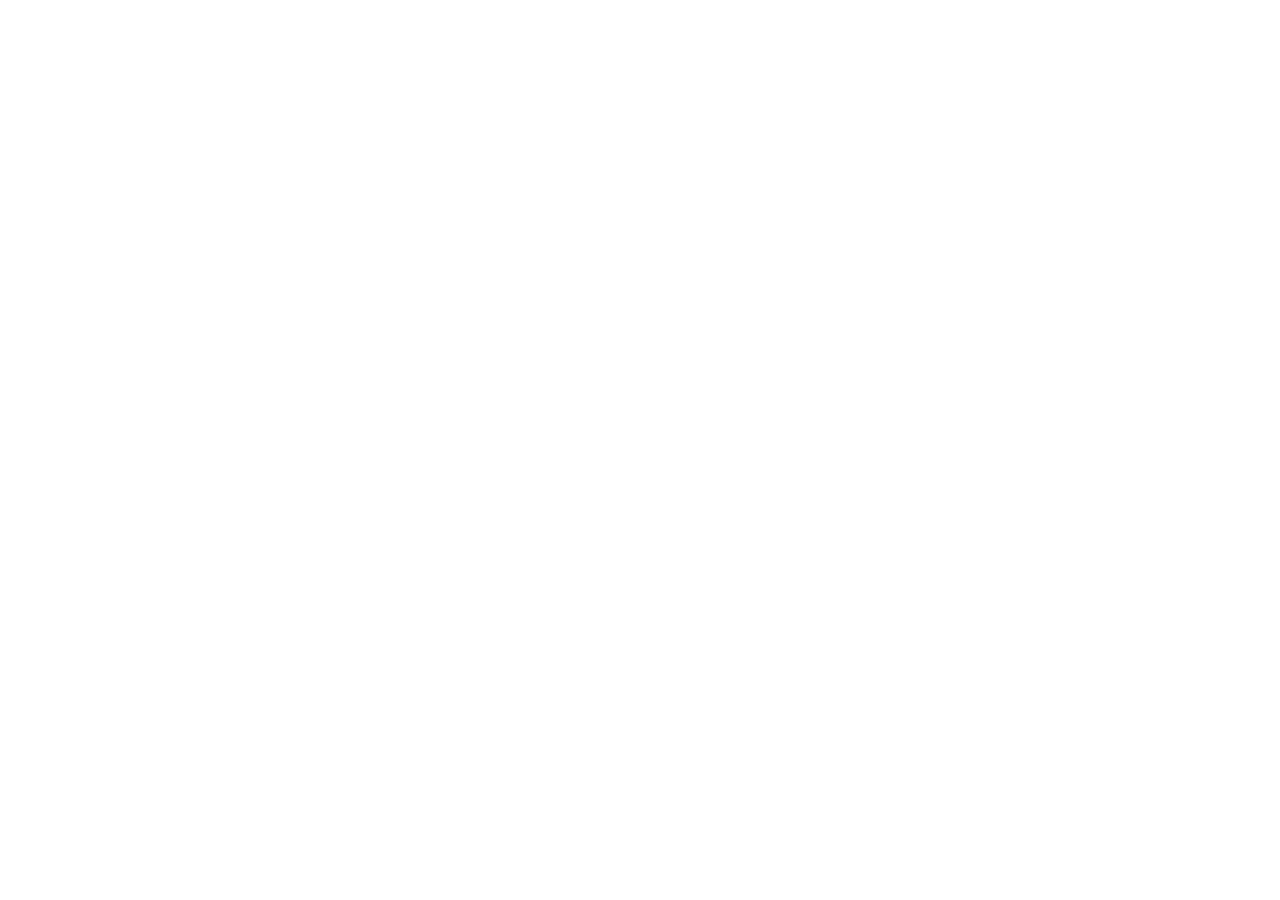
==== index.html @ ba9cb78a "Removed conflict.txt, updated pause menu to not include difficulty setting. Merged dev environment t" ====
<!DOCTYPE html>
<html lang="en">
  <head>
    <meta charset="utf-8" />
    <meta name="viewport" content="width=device-width, initial-scale=1.0">

    <title>Sketch</title>

    <link rel="stylesheet" type="text/css" href="style.css">

    <script src="libraries/p5.min.js"></script>
    <script src="libraries/p5.sound.min.js"></script>
  </head>

  <body>
    <script src="gamepad.js"></script>
    <script src="main.js"></script>
    <script src="projectile.js"></script>
    <script src="menu.js"></script>
    <script src="rockLevel.js"></script>
    <script src="player.js"></script>
    <script src="edmLevel.js"></script>
    <script src="sprite.js"></script>
    <script src="enemy.js"></script>
    <script src="boss.js"></script>
  </body>
</html>
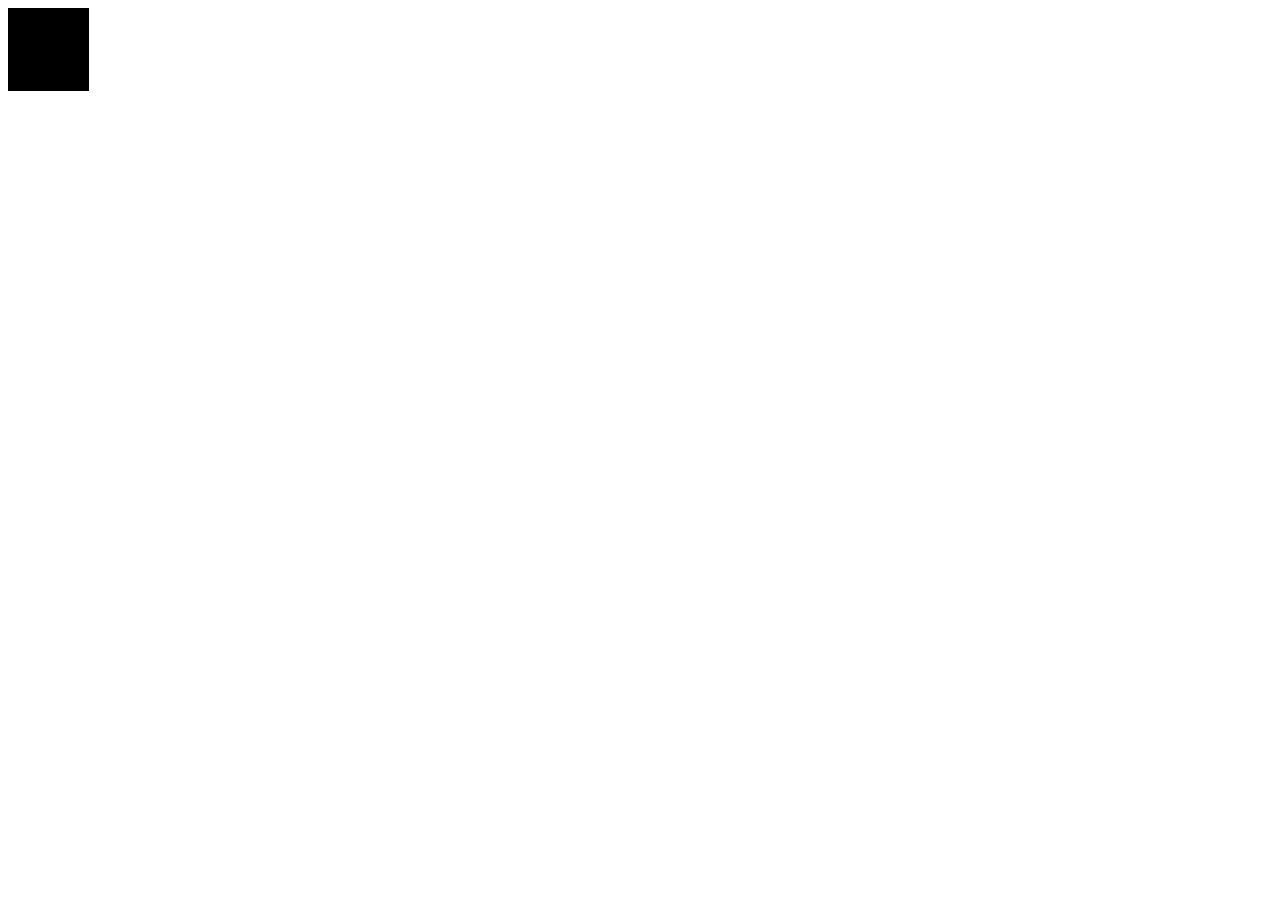
==== commit ba98dd3d: "Moved dev to production" ====
--- a/index.html
+++ b/index.html
@@ -13,6 +13,9 @@
   </head>
 
   <body>
+    <div id="p5_loading" class="loadingclass">
+      <img src = "../Assets/Player/sprite-animation.gif", alt="guy">
+    </div>
     <script src="gamepad.js"></script>
     <script src="main.js"></script>
     <script src="projectile.js"></script>
@@ -20,6 +23,7 @@
     <script src="rockLevel.js"></script>
     <script src="player.js"></script>
     <script src="edmLevel.js"></script>
+    <script src="lofiLevel.js"></script>
     <script src="sprite.js"></script>
     <script src="enemy.js"></script>
     <script src="boss.js"></script>
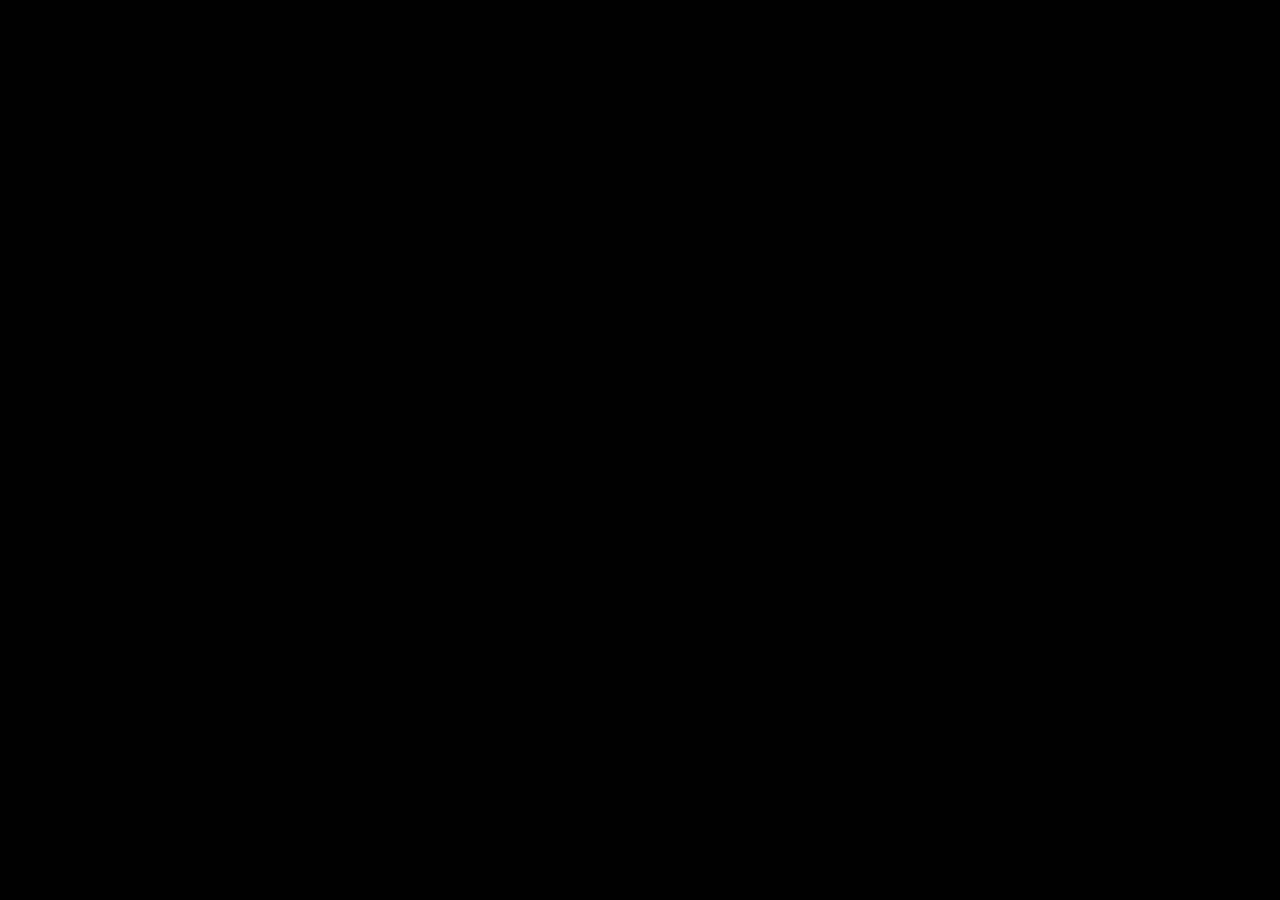
==== commit 8991a1bd: "Ported dev build to production" ====
--- a/index.html
+++ b/index.html
@@ -16,16 +16,20 @@
     <div id="p5_loading" class="loadingclass">
       <img src = "../Assets/Player/sprite-animation.gif", alt="guy">
     </div>
+    <div id="game-container"></div>
     <script src="gamepad.js"></script>
+    <script src="sprite.js"></script>
+    <script src="projectile.js"></script>
+    <script src="player.js"></script>
+    <script src="enemy.js"></script>
+    <script src="boss.js"></script>
+    <script src="item.js"></script>
     <script src="main.js"></script>
-    <script src="projectile.js"></script>
+    <script src="soundFX.js"></script>
     <script src="menu.js"></script>
     <script src="rockLevel.js"></script>
-    <script src="player.js"></script>
     <script src="edmLevel.js"></script>
     <script src="lofiLevel.js"></script>
-    <script src="sprite.js"></script>
-    <script src="enemy.js"></script>
-    <script src="boss.js"></script>
+    <script src="endScreen.js"></script>
   </body>
 </html>
--- a/style.css
+++ b/style.css
@@ -0,0 +1,34 @@
+html, body {
+  margin: 0;
+  padding: 0;
+  height: 100%;
+  background: black;
+  overflow: hidden;
+}
+
+/*
+ * #game-container fills the viewport and centers the p5 canvas.
+ * The canvas keeps its fixed virtual resolution (set by createCanvas)
+ * and is visually scaled via canvas.style.width / .height in main.js.
+ * Any leftover space around the scaled canvas shows the container's
+ * black background as letterbox / pillarbox bars.
+ */
+#game-container {
+  position: fixed;
+  top: 0;
+  left: 0;
+  width: 100vw;
+  height: 100vh;
+  display: flex;
+  justify-content: center;
+  align-items: center;
+  background: black;
+  overflow: hidden;
+}
+
+canvas {
+  display: block;
+  /* Pixel art looks crisper when the browser doesn't smooth it during scaling. */
+  image-rendering: pixelated;
+  image-rendering: crisp-edges;
+}
